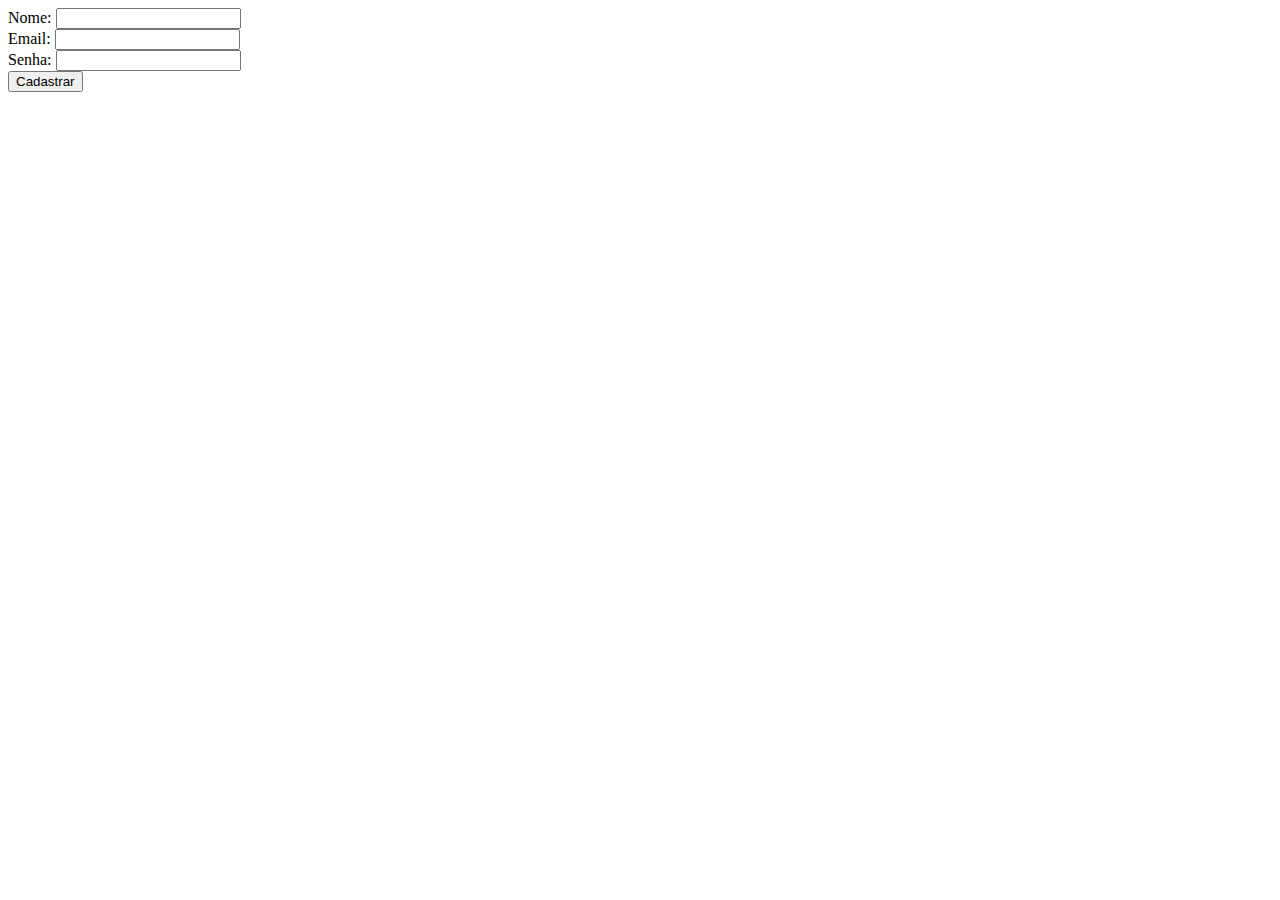
==== src/main/resources/static/cadastro.html @ 06883b76 "Adicionando classes DAO" ====
<!DOCTYPE html>
<html lang="en">
<head>
    <meta charset="UTF-8">
    <title>Cadastrar</title>
</head>
<body>
    <form action="/cadastrar" method="post">
        <label for="nome"> Nome: </label> <input type="text" name="nome" id="nome"> </br>
        <label for="email"> Email: </label> <input type="text" name="email" id="email"> </br>
        <label for="senha"> Senha: </label> <input type="password" name="senha" id="senha"> </br>

        <button type="submit">Cadastrar</button>
    </form>

</body>
</html>
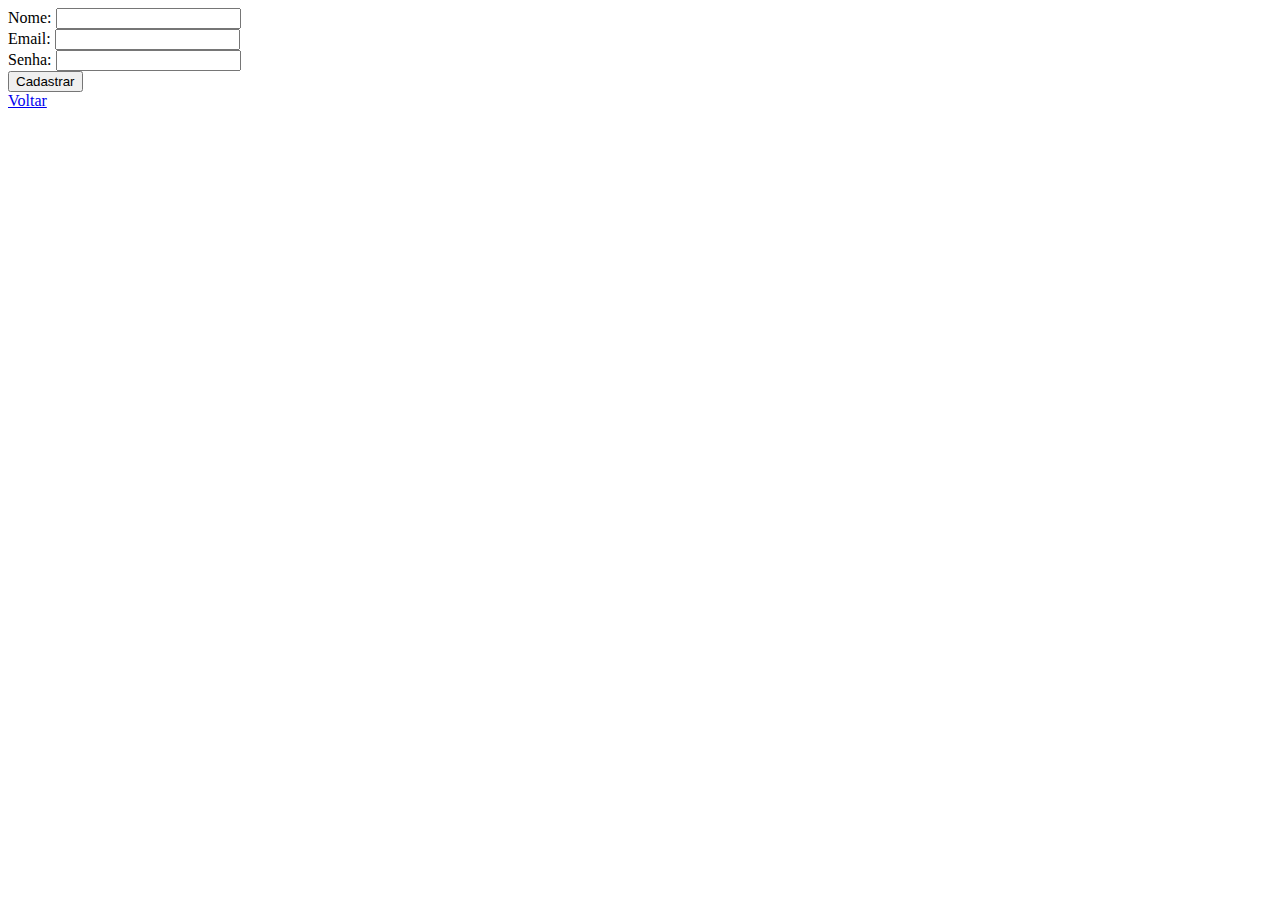
==== commit 0538bf1f: "Corrigindo erros" ====
--- a/src/main/resources/static/cadastro.html
+++ b/src/main/resources/static/cadastro.html
@@ -2,16 +2,16 @@
 <html lang="en">
 <head>
     <meta charset="UTF-8">
-    <title>Cadastrar</title>
+    <title>Cadastro</title>
 </head>
 <body>
     <form action="/cadastrar" method="post">
-        <label for="nome"> Nome: </label> <input type="text" name="nome" id="nome"> </br>
-        <label for="email"> Email: </label> <input type="text" name="email" id="email"> </br>
-        <label for="senha"> Senha: </label> <input type="password" name="senha" id="senha"> </br>
+        <label for="nome"> Nome: </label> <input type="text" name="nome" id="nome" required> </br>
+        <label for="email"> Email: </label> <input type="email" name="email" id="email" required> </br>
+        <label for="senha"> Senha: </label> <input type="password" name="senha" id="senha" required> </br>
 
         <button type="submit">Cadastrar</button>
     </form>
-
+    <a href="/index.html">Voltar</a>
 </body>
 </html>